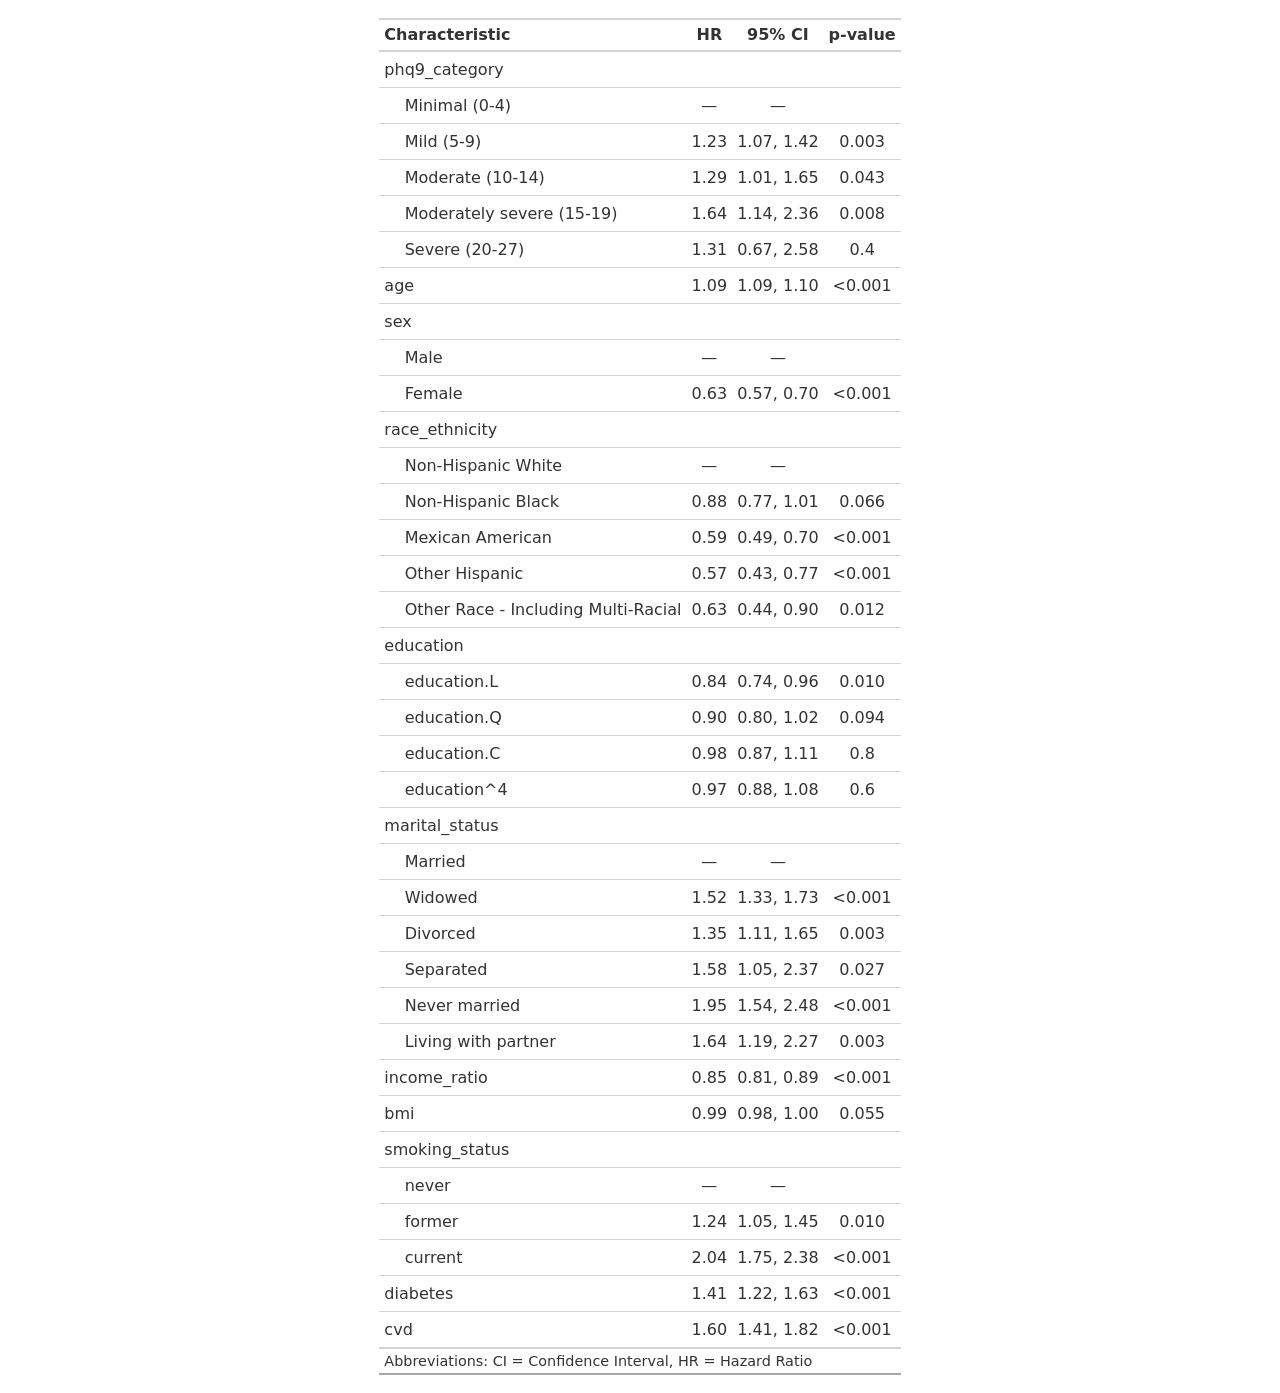
==== docs/cox_model_hr_table.html @ 5d379ddb "Save Cox model hazard ratio table" ====
<!DOCTYPE html>
<html lang="en">
<head>
<meta charset="utf-8"/>
<style>body{background-color:white;}</style>


</head>
<body>
<div id="lutjxpfnpl" style="padding-left:0px;padding-right:0px;padding-top:10px;padding-bottom:10px;overflow-x:auto;overflow-y:auto;width:auto;height:auto;">
  <style>#lutjxpfnpl table {
  font-family: system-ui, 'Segoe UI', Roboto, Helvetica, Arial, sans-serif, 'Apple Color Emoji', 'Segoe UI Emoji', 'Segoe UI Symbol', 'Noto Color Emoji';
  -webkit-font-smoothing: antialiased;
  -moz-osx-font-smoothing: grayscale;
}

#lutjxpfnpl thead, #lutjxpfnpl tbody, #lutjxpfnpl tfoot, #lutjxpfnpl tr, #lutjxpfnpl td, #lutjxpfnpl th {
  border-style: none;
}

#lutjxpfnpl p {
  margin: 0;
  padding: 0;
}

#lutjxpfnpl .gt_table {
  display: table;
  border-collapse: collapse;
  line-height: normal;
  margin-left: auto;
  margin-right: auto;
  color: #333333;
  font-size: 16px;
  font-weight: normal;
  font-style: normal;
  background-color: #FFFFFF;
  width: auto;
  border-top-style: solid;
  border-top-width: 2px;
  border-top-color: #A8A8A8;
  border-right-style: none;
  border-right-width: 2px;
  border-right-color: #D3D3D3;
  border-bottom-style: solid;
  border-bottom-width: 2px;
  border-bottom-color: #A8A8A8;
  border-left-style: none;
  border-left-width: 2px;
  border-left-color: #D3D3D3;
}

#lutjxpfnpl .gt_caption {
  padding-top: 4px;
  padding-bottom: 4px;
}

#lutjxpfnpl .gt_title {
  color: #333333;
  font-size: 125%;
  font-weight: initial;
  padding-top: 4px;
  padding-bottom: 4px;
  padding-left: 5px;
  padding-right: 5px;
  border-bottom-color: #FFFFFF;
  border-bottom-width: 0;
}

#lutjxpfnpl .gt_subtitle {
  color: #333333;
  font-size: 85%;
  font-weight: initial;
  padding-top: 3px;
  padding-bottom: 5px;
  padding-left: 5px;
  padding-right: 5px;
  border-top-color: #FFFFFF;
  border-top-width: 0;
}

#lutjxpfnpl .gt_heading {
  background-color: #FFFFFF;
  text-align: center;
  border-bottom-color: #FFFFFF;
  border-left-style: none;
  border-left-width: 1px;
  border-left-color: #D3D3D3;
  border-right-style: none;
  border-right-width: 1px;
  border-right-color: #D3D3D3;
}

#lutjxpfnpl .gt_bottom_border {
  border-bottom-style: solid;
  border-bottom-width: 2px;
  border-bottom-color: #D3D3D3;
}

#lutjxpfnpl .gt_col_headings {
  border-top-style: solid;
  border-top-width: 2px;
  border-top-color: #D3D3D3;
  border-bottom-style: solid;
  border-bottom-width: 2px;
  border-bottom-color: #D3D3D3;
  border-left-style: none;
  border-left-width: 1px;
  border-left-color: #D3D3D3;
  border-right-style: none;
  border-right-width: 1px;
  border-right-color: #D3D3D3;
}

#lutjxpfnpl .gt_col_heading {
  color: #333333;
  background-color: #FFFFFF;
  font-size: 100%;
  font-weight: normal;
  text-transform: inherit;
  border-left-style: none;
  border-left-width: 1px;
  border-left-color: #D3D3D3;
  border-right-style: none;
  border-right-width: 1px;
  border-right-color: #D3D3D3;
  vertical-align: bottom;
  padding-top: 5px;
  padding-bottom: 6px;
  padding-left: 5px;
  padding-right: 5px;
  overflow-x: hidden;
}

#lutjxpfnpl .gt_column_spanner_outer {
  color: #333333;
  background-color: #FFFFFF;
  font-size: 100%;
  font-weight: normal;
  text-transform: inherit;
  padding-top: 0;
  padding-bottom: 0;
  padding-left: 4px;
  padding-right: 4px;
}

#lutjxpfnpl .gt_column_spanner_outer:first-child {
  padding-left: 0;
}

#lutjxpfnpl .gt_column_spanner_outer:last-child {
  padding-right: 0;
}

#lutjxpfnpl .gt_column_spanner {
  border-bottom-style: solid;
  border-bottom-width: 2px;
  border-bottom-color: #D3D3D3;
  vertical-align: bottom;
  padding-top: 5px;
  padding-bottom: 5px;
  overflow-x: hidden;
  display: inline-block;
  width: 100%;
}

#lutjxpfnpl .gt_spanner_row {
  border-bottom-style: hidden;
}

#lutjxpfnpl .gt_group_heading {
  padding-top: 8px;
  padding-bottom: 8px;
  padding-left: 5px;
  padding-right: 5px;
  color: #333333;
  background-color: #FFFFFF;
  font-size: 100%;
  font-weight: initial;
  text-transform: inherit;
  border-top-style: solid;
  border-top-width: 2px;
  border-top-color: #D3D3D3;
  border-bottom-style: solid;
  border-bottom-width: 2px;
  border-bottom-color: #D3D3D3;
  border-left-style: none;
  border-left-width: 1px;
  border-left-color: #D3D3D3;
  border-right-style: none;
  border-right-width: 1px;
  border-right-color: #D3D3D3;
  vertical-align: middle;
  text-align: left;
}

#lutjxpfnpl .gt_empty_group_heading {
  padding: 0.5px;
  color: #333333;
  background-color: #FFFFFF;
  font-size: 100%;
  font-weight: initial;
  border-top-style: solid;
  border-top-width: 2px;
  border-top-color: #D3D3D3;
  border-bottom-style: solid;
  border-bottom-width: 2px;
  border-bottom-color: #D3D3D3;
  vertical-align: middle;
}

#lutjxpfnpl .gt_from_md > :first-child {
  margin-top: 0;
}

#lutjxpfnpl .gt_from_md > :last-child {
  margin-bottom: 0;
}

#lutjxpfnpl .gt_row {
  padding-top: 8px;
  padding-bottom: 8px;
  padding-left: 5px;
  padding-right: 5px;
  margin: 10px;
  border-top-style: solid;
  border-top-width: 1px;
  border-top-color: #D3D3D3;
  border-left-style: none;
  border-left-width: 1px;
  border-left-color: #D3D3D3;
  border-right-style: none;
  border-right-width: 1px;
  border-right-color: #D3D3D3;
  vertical-align: middle;
  overflow-x: hidden;
}

#lutjxpfnpl .gt_stub {
  color: #333333;
  background-color: #FFFFFF;
  font-size: 100%;
  font-weight: initial;
  text-transform: inherit;
  border-right-style: solid;
  border-right-width: 2px;
  border-right-color: #D3D3D3;
  padding-left: 5px;
  padding-right: 5px;
}

#lutjxpfnpl .gt_stub_row_group {
  color: #333333;
  background-color: #FFFFFF;
  font-size: 100%;
  font-weight: initial;
  text-transform: inherit;
  border-right-style: solid;
  border-right-width: 2px;
  border-right-color: #D3D3D3;
  padding-left: 5px;
  padding-right: 5px;
  vertical-align: top;
}

#lutjxpfnpl .gt_row_group_first td {
  border-top-width: 2px;
}

#lutjxpfnpl .gt_row_group_first th {
  border-top-width: 2px;
}

#lutjxpfnpl .gt_summary_row {
  color: #333333;
  background-color: #FFFFFF;
  text-transform: inherit;
  padding-top: 8px;
  padding-bottom: 8px;
  padding-left: 5px;
  padding-right: 5px;
}

#lutjxpfnpl .gt_first_summary_row {
  border-top-style: solid;
  border-top-color: #D3D3D3;
}

#lutjxpfnpl .gt_first_summary_row.thick {
  border-top-width: 2px;
}

#lutjxpfnpl .gt_last_summary_row {
  padding-top: 8px;
  padding-bottom: 8px;
  padding-left: 5px;
  padding-right: 5px;
  border-bottom-style: solid;
  border-bottom-width: 2px;
  border-bottom-color: #D3D3D3;
}

#lutjxpfnpl .gt_grand_summary_row {
  color: #333333;
  background-color: #FFFFFF;
  text-transform: inherit;
  padding-top: 8px;
  padding-bottom: 8px;
  padding-left: 5px;
  padding-right: 5px;
}

#lutjxpfnpl .gt_first_grand_summary_row {
  padding-top: 8px;
  padding-bottom: 8px;
  padding-left: 5px;
  padding-right: 5px;
  border-top-style: double;
  border-top-width: 6px;
  border-top-color: #D3D3D3;
}

#lutjxpfnpl .gt_last_grand_summary_row_top {
  padding-top: 8px;
  padding-bottom: 8px;
  padding-left: 5px;
  padding-right: 5px;
  border-bottom-style: double;
  border-bottom-width: 6px;
  border-bottom-color: #D3D3D3;
}

#lutjxpfnpl .gt_striped {
  background-color: rgba(128, 128, 128, 0.05);
}

#lutjxpfnpl .gt_table_body {
  border-top-style: solid;
  border-top-width: 2px;
  border-top-color: #D3D3D3;
  border-bottom-style: solid;
  border-bottom-width: 2px;
  border-bottom-color: #D3D3D3;
}

#lutjxpfnpl .gt_footnotes {
  color: #333333;
  background-color: #FFFFFF;
  border-bottom-style: none;
  border-bottom-width: 2px;
  border-bottom-color: #D3D3D3;
  border-left-style: none;
  border-left-width: 2px;
  border-left-color: #D3D3D3;
  border-right-style: none;
  border-right-width: 2px;
  border-right-color: #D3D3D3;
}

#lutjxpfnpl .gt_footnote {
  margin: 0px;
  font-size: 90%;
  padding-top: 4px;
  padding-bottom: 4px;
  padding-left: 5px;
  padding-right: 5px;
}

#lutjxpfnpl .gt_sourcenotes {
  color: #333333;
  background-color: #FFFFFF;
  border-bottom-style: none;
  border-bottom-width: 2px;
  border-bottom-color: #D3D3D3;
  border-left-style: none;
  border-left-width: 2px;
  border-left-color: #D3D3D3;
  border-right-style: none;
  border-right-width: 2px;
  border-right-color: #D3D3D3;
}

#lutjxpfnpl .gt_sourcenote {
  font-size: 90%;
  padding-top: 4px;
  padding-bottom: 4px;
  padding-left: 5px;
  padding-right: 5px;
}

#lutjxpfnpl .gt_left {
  text-align: left;
}

#lutjxpfnpl .gt_center {
  text-align: center;
}

#lutjxpfnpl .gt_right {
  text-align: right;
  font-variant-numeric: tabular-nums;
}

#lutjxpfnpl .gt_font_normal {
  font-weight: normal;
}

#lutjxpfnpl .gt_font_bold {
  font-weight: bold;
}

#lutjxpfnpl .gt_font_italic {
  font-style: italic;
}

#lutjxpfnpl .gt_super {
  font-size: 65%;
}

#lutjxpfnpl .gt_footnote_marks {
  font-size: 75%;
  vertical-align: 0.4em;
  position: initial;
}

#lutjxpfnpl .gt_asterisk {
  font-size: 100%;
  vertical-align: 0;
}

#lutjxpfnpl .gt_indent_1 {
  text-indent: 5px;
}

#lutjxpfnpl .gt_indent_2 {
  text-indent: 10px;
}

#lutjxpfnpl .gt_indent_3 {
  text-indent: 15px;
}

#lutjxpfnpl .gt_indent_4 {
  text-indent: 20px;
}

#lutjxpfnpl .gt_indent_5 {
  text-indent: 25px;
}

#lutjxpfnpl .katex-display {
  display: inline-flex !important;
  margin-bottom: 0.75em !important;
}

#lutjxpfnpl div.Reactable > div.rt-table > div.rt-thead > div.rt-tr.rt-tr-group-header > div.rt-th-group:after {
  height: 0px !important;
}
</style>
  <table class="gt_table" data-quarto-disable-processing="false" data-quarto-bootstrap="false">
  <thead>
    <tr class="gt_col_headings">
      <th class="gt_col_heading gt_columns_bottom_border gt_left" rowspan="1" colspan="1" scope="col" id="label"><span class='gt_from_md'><strong>Characteristic</strong></span></th>
      <th class="gt_col_heading gt_columns_bottom_border gt_center" rowspan="1" colspan="1" scope="col" id="estimate"><span class='gt_from_md'><strong>HR</strong></span></th>
      <th class="gt_col_heading gt_columns_bottom_border gt_center" rowspan="1" colspan="1" scope="col" id="conf.low"><span class='gt_from_md'><strong>95% CI</strong></span></th>
      <th class="gt_col_heading gt_columns_bottom_border gt_center" rowspan="1" colspan="1" scope="col" id="p.value"><span class='gt_from_md'><strong>p-value</strong></span></th>
    </tr>
  </thead>
  <tbody class="gt_table_body">
    <tr><td headers="label" class="gt_row gt_left">phq9_category</td>
<td headers="estimate" class="gt_row gt_center"><br /></td>
<td headers="conf.low" class="gt_row gt_center"><br /></td>
<td headers="p.value" class="gt_row gt_center"><br /></td></tr>
    <tr><td headers="label" class="gt_row gt_left">    Minimal (0-4)</td>
<td headers="estimate" class="gt_row gt_center">—</td>
<td headers="conf.low" class="gt_row gt_center">—</td>
<td headers="p.value" class="gt_row gt_center"><br /></td></tr>
    <tr><td headers="label" class="gt_row gt_left">    Mild (5-9)</td>
<td headers="estimate" class="gt_row gt_center">1.23</td>
<td headers="conf.low" class="gt_row gt_center">1.07, 1.42</td>
<td headers="p.value" class="gt_row gt_center">0.003</td></tr>
    <tr><td headers="label" class="gt_row gt_left">    Moderate (10-14)</td>
<td headers="estimate" class="gt_row gt_center">1.29</td>
<td headers="conf.low" class="gt_row gt_center">1.01, 1.65</td>
<td headers="p.value" class="gt_row gt_center">0.043</td></tr>
    <tr><td headers="label" class="gt_row gt_left">    Moderately severe (15-19)</td>
<td headers="estimate" class="gt_row gt_center">1.64</td>
<td headers="conf.low" class="gt_row gt_center">1.14, 2.36</td>
<td headers="p.value" class="gt_row gt_center">0.008</td></tr>
    <tr><td headers="label" class="gt_row gt_left">    Severe (20-27)</td>
<td headers="estimate" class="gt_row gt_center">1.31</td>
<td headers="conf.low" class="gt_row gt_center">0.67, 2.58</td>
<td headers="p.value" class="gt_row gt_center">0.4</td></tr>
    <tr><td headers="label" class="gt_row gt_left">age</td>
<td headers="estimate" class="gt_row gt_center">1.09</td>
<td headers="conf.low" class="gt_row gt_center">1.09, 1.10</td>
<td headers="p.value" class="gt_row gt_center"><0.001</td></tr>
    <tr><td headers="label" class="gt_row gt_left">sex</td>
<td headers="estimate" class="gt_row gt_center"><br /></td>
<td headers="conf.low" class="gt_row gt_center"><br /></td>
<td headers="p.value" class="gt_row gt_center"><br /></td></tr>
    <tr><td headers="label" class="gt_row gt_left">    Male</td>
<td headers="estimate" class="gt_row gt_center">—</td>
<td headers="conf.low" class="gt_row gt_center">—</td>
<td headers="p.value" class="gt_row gt_center"><br /></td></tr>
    <tr><td headers="label" class="gt_row gt_left">    Female</td>
<td headers="estimate" class="gt_row gt_center">0.63</td>
<td headers="conf.low" class="gt_row gt_center">0.57, 0.70</td>
<td headers="p.value" class="gt_row gt_center"><0.001</td></tr>
    <tr><td headers="label" class="gt_row gt_left">race_ethnicity</td>
<td headers="estimate" class="gt_row gt_center"><br /></td>
<td headers="conf.low" class="gt_row gt_center"><br /></td>
<td headers="p.value" class="gt_row gt_center"><br /></td></tr>
    <tr><td headers="label" class="gt_row gt_left">    Non-Hispanic White</td>
<td headers="estimate" class="gt_row gt_center">—</td>
<td headers="conf.low" class="gt_row gt_center">—</td>
<td headers="p.value" class="gt_row gt_center"><br /></td></tr>
    <tr><td headers="label" class="gt_row gt_left">    Non-Hispanic Black</td>
<td headers="estimate" class="gt_row gt_center">0.88</td>
<td headers="conf.low" class="gt_row gt_center">0.77, 1.01</td>
<td headers="p.value" class="gt_row gt_center">0.066</td></tr>
    <tr><td headers="label" class="gt_row gt_left">    Mexican American</td>
<td headers="estimate" class="gt_row gt_center">0.59</td>
<td headers="conf.low" class="gt_row gt_center">0.49, 0.70</td>
<td headers="p.value" class="gt_row gt_center"><0.001</td></tr>
    <tr><td headers="label" class="gt_row gt_left">    Other Hispanic</td>
<td headers="estimate" class="gt_row gt_center">0.57</td>
<td headers="conf.low" class="gt_row gt_center">0.43, 0.77</td>
<td headers="p.value" class="gt_row gt_center"><0.001</td></tr>
    <tr><td headers="label" class="gt_row gt_left">    Other Race - Including Multi-Racial</td>
<td headers="estimate" class="gt_row gt_center">0.63</td>
<td headers="conf.low" class="gt_row gt_center">0.44, 0.90</td>
<td headers="p.value" class="gt_row gt_center">0.012</td></tr>
    <tr><td headers="label" class="gt_row gt_left">education</td>
<td headers="estimate" class="gt_row gt_center"><br /></td>
<td headers="conf.low" class="gt_row gt_center"><br /></td>
<td headers="p.value" class="gt_row gt_center"><br /></td></tr>
    <tr><td headers="label" class="gt_row gt_left">    education.L</td>
<td headers="estimate" class="gt_row gt_center">0.84</td>
<td headers="conf.low" class="gt_row gt_center">0.74, 0.96</td>
<td headers="p.value" class="gt_row gt_center">0.010</td></tr>
    <tr><td headers="label" class="gt_row gt_left">    education.Q</td>
<td headers="estimate" class="gt_row gt_center">0.90</td>
<td headers="conf.low" class="gt_row gt_center">0.80, 1.02</td>
<td headers="p.value" class="gt_row gt_center">0.094</td></tr>
    <tr><td headers="label" class="gt_row gt_left">    education.C</td>
<td headers="estimate" class="gt_row gt_center">0.98</td>
<td headers="conf.low" class="gt_row gt_center">0.87, 1.11</td>
<td headers="p.value" class="gt_row gt_center">0.8</td></tr>
    <tr><td headers="label" class="gt_row gt_left">    education^4</td>
<td headers="estimate" class="gt_row gt_center">0.97</td>
<td headers="conf.low" class="gt_row gt_center">0.88, 1.08</td>
<td headers="p.value" class="gt_row gt_center">0.6</td></tr>
    <tr><td headers="label" class="gt_row gt_left">marital_status</td>
<td headers="estimate" class="gt_row gt_center"><br /></td>
<td headers="conf.low" class="gt_row gt_center"><br /></td>
<td headers="p.value" class="gt_row gt_center"><br /></td></tr>
    <tr><td headers="label" class="gt_row gt_left">    Married</td>
<td headers="estimate" class="gt_row gt_center">—</td>
<td headers="conf.low" class="gt_row gt_center">—</td>
<td headers="p.value" class="gt_row gt_center"><br /></td></tr>
    <tr><td headers="label" class="gt_row gt_left">    Widowed</td>
<td headers="estimate" class="gt_row gt_center">1.52</td>
<td headers="conf.low" class="gt_row gt_center">1.33, 1.73</td>
<td headers="p.value" class="gt_row gt_center"><0.001</td></tr>
    <tr><td headers="label" class="gt_row gt_left">    Divorced</td>
<td headers="estimate" class="gt_row gt_center">1.35</td>
<td headers="conf.low" class="gt_row gt_center">1.11, 1.65</td>
<td headers="p.value" class="gt_row gt_center">0.003</td></tr>
    <tr><td headers="label" class="gt_row gt_left">    Separated</td>
<td headers="estimate" class="gt_row gt_center">1.58</td>
<td headers="conf.low" class="gt_row gt_center">1.05, 2.37</td>
<td headers="p.value" class="gt_row gt_center">0.027</td></tr>
    <tr><td headers="label" class="gt_row gt_left">    Never married</td>
<td headers="estimate" class="gt_row gt_center">1.95</td>
<td headers="conf.low" class="gt_row gt_center">1.54, 2.48</td>
<td headers="p.value" class="gt_row gt_center"><0.001</td></tr>
    <tr><td headers="label" class="gt_row gt_left">    Living with partner</td>
<td headers="estimate" class="gt_row gt_center">1.64</td>
<td headers="conf.low" class="gt_row gt_center">1.19, 2.27</td>
<td headers="p.value" class="gt_row gt_center">0.003</td></tr>
    <tr><td headers="label" class="gt_row gt_left">income_ratio</td>
<td headers="estimate" class="gt_row gt_center">0.85</td>
<td headers="conf.low" class="gt_row gt_center">0.81, 0.89</td>
<td headers="p.value" class="gt_row gt_center"><0.001</td></tr>
    <tr><td headers="label" class="gt_row gt_left">bmi</td>
<td headers="estimate" class="gt_row gt_center">0.99</td>
<td headers="conf.low" class="gt_row gt_center">0.98, 1.00</td>
<td headers="p.value" class="gt_row gt_center">0.055</td></tr>
    <tr><td headers="label" class="gt_row gt_left">smoking_status</td>
<td headers="estimate" class="gt_row gt_center"><br /></td>
<td headers="conf.low" class="gt_row gt_center"><br /></td>
<td headers="p.value" class="gt_row gt_center"><br /></td></tr>
    <tr><td headers="label" class="gt_row gt_left">    never</td>
<td headers="estimate" class="gt_row gt_center">—</td>
<td headers="conf.low" class="gt_row gt_center">—</td>
<td headers="p.value" class="gt_row gt_center"><br /></td></tr>
    <tr><td headers="label" class="gt_row gt_left">    former</td>
<td headers="estimate" class="gt_row gt_center">1.24</td>
<td headers="conf.low" class="gt_row gt_center">1.05, 1.45</td>
<td headers="p.value" class="gt_row gt_center">0.010</td></tr>
    <tr><td headers="label" class="gt_row gt_left">    current</td>
<td headers="estimate" class="gt_row gt_center">2.04</td>
<td headers="conf.low" class="gt_row gt_center">1.75, 2.38</td>
<td headers="p.value" class="gt_row gt_center"><0.001</td></tr>
    <tr><td headers="label" class="gt_row gt_left">diabetes</td>
<td headers="estimate" class="gt_row gt_center">1.41</td>
<td headers="conf.low" class="gt_row gt_center">1.22, 1.63</td>
<td headers="p.value" class="gt_row gt_center"><0.001</td></tr>
    <tr><td headers="label" class="gt_row gt_left">cvd</td>
<td headers="estimate" class="gt_row gt_center">1.60</td>
<td headers="conf.low" class="gt_row gt_center">1.41, 1.82</td>
<td headers="p.value" class="gt_row gt_center"><0.001</td></tr>
  </tbody>
  <tfoot>
    <tr class="gt_sourcenotes">
      <td class="gt_sourcenote" colspan="4"><span class='gt_from_md'>Abbreviations: CI = Confidence Interval, HR = Hazard Ratio</span></td>
    </tr>
  </tfoot>
</table>
</div>
</body>
</html>
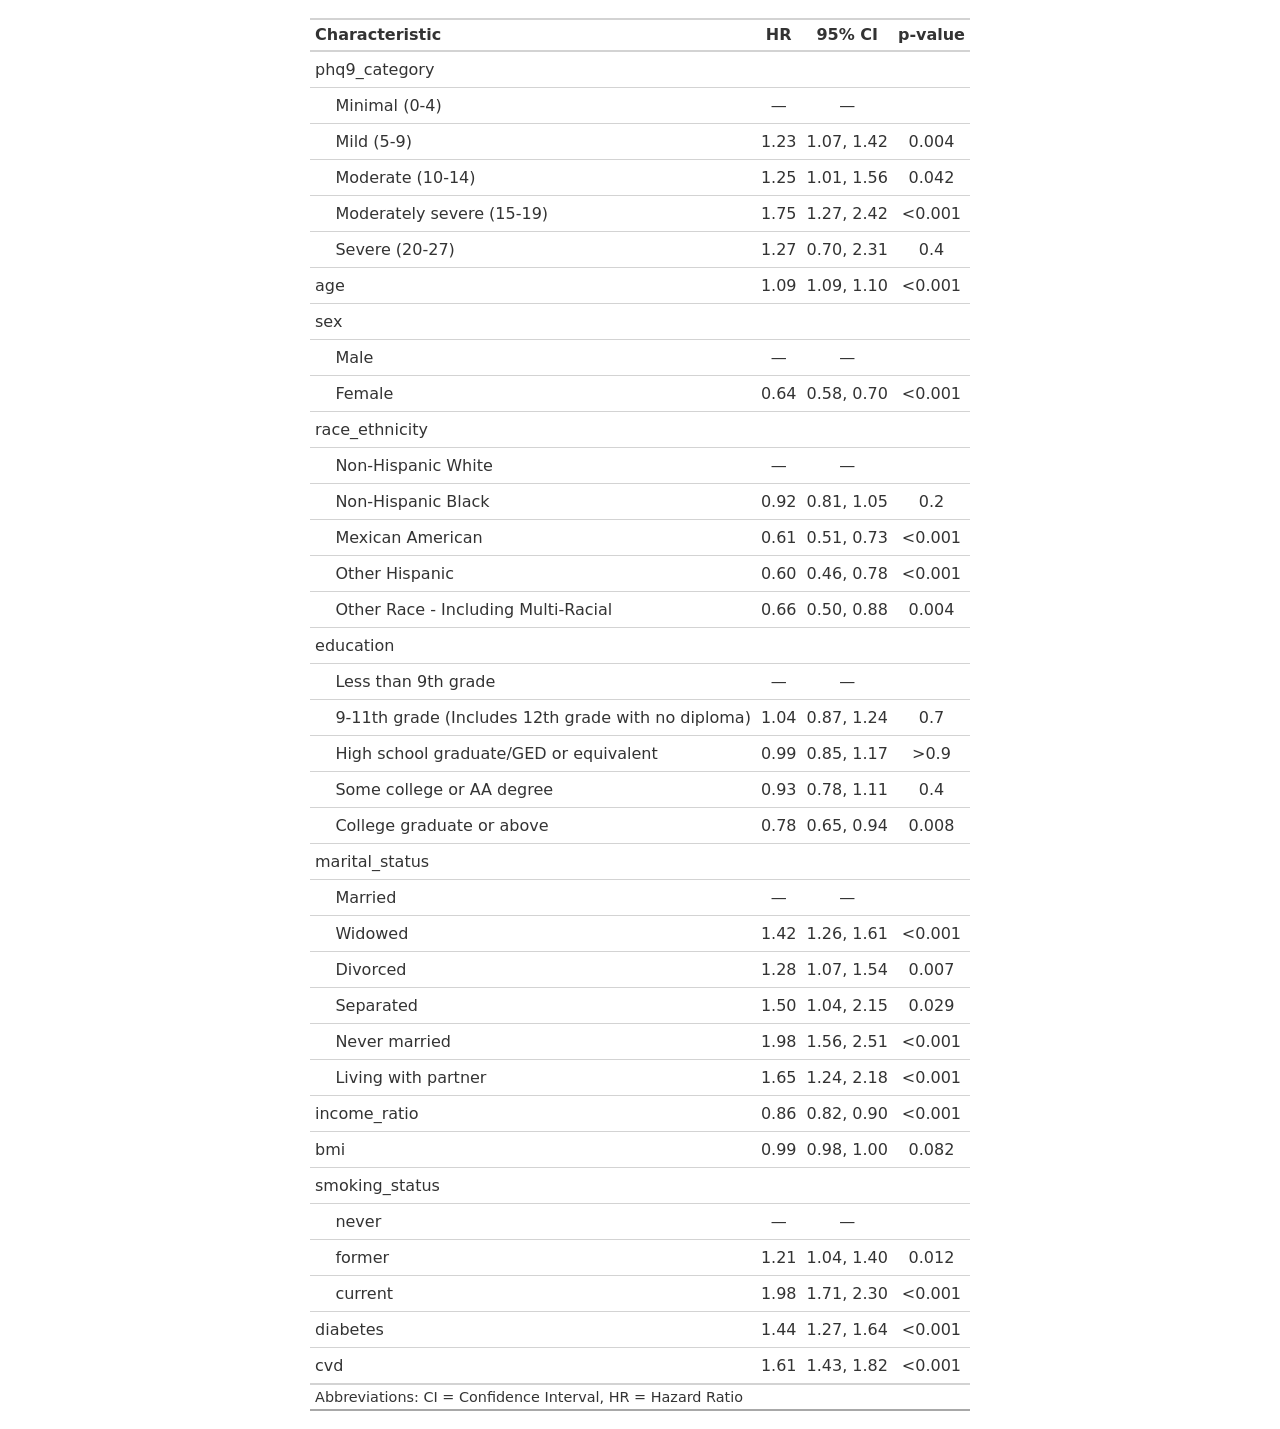
==== commit 14587b28: "Fixed a bug with the cycle-G, added a 20+ y.o. gate, unordered education, remade the Table 1 model t" ====
--- a/docs/cox_model_hr_table.html
+++ b/docs/cox_model_hr_table.html
@@ -7,23 +7,23 @@
 
 </head>
 <body>
-<div id="lutjxpfnpl" style="padding-left:0px;padding-right:0px;padding-top:10px;padding-bottom:10px;overflow-x:auto;overflow-y:auto;width:auto;height:auto;">
-  <style>#lutjxpfnpl table {
+<div id="naqeeswzjy" style="padding-left:0px;padding-right:0px;padding-top:10px;padding-bottom:10px;overflow-x:auto;overflow-y:auto;width:auto;height:auto;">
+  <style>#naqeeswzjy table {
   font-family: system-ui, 'Segoe UI', Roboto, Helvetica, Arial, sans-serif, 'Apple Color Emoji', 'Segoe UI Emoji', 'Segoe UI Symbol', 'Noto Color Emoji';
   -webkit-font-smoothing: antialiased;
   -moz-osx-font-smoothing: grayscale;
 }
 
-#lutjxpfnpl thead, #lutjxpfnpl tbody, #lutjxpfnpl tfoot, #lutjxpfnpl tr, #lutjxpfnpl td, #lutjxpfnpl th {
+#naqeeswzjy thead, #naqeeswzjy tbody, #naqeeswzjy tfoot, #naqeeswzjy tr, #naqeeswzjy td, #naqeeswzjy th {
   border-style: none;
 }
 
-#lutjxpfnpl p {
+#naqeeswzjy p {
   margin: 0;
   padding: 0;
 }
 
-#lutjxpfnpl .gt_table {
+#naqeeswzjy .gt_table {
   display: table;
   border-collapse: collapse;
   line-height: normal;
@@ -49,12 +49,12 @@
   border-left-color: #D3D3D3;
 }
 
-#lutjxpfnpl .gt_caption {
+#naqeeswzjy .gt_caption {
   padding-top: 4px;
   padding-bottom: 4px;
 }
 
-#lutjxpfnpl .gt_title {
+#naqeeswzjy .gt_title {
   color: #333333;
   font-size: 125%;
   font-weight: initial;
@@ -66,7 +66,7 @@
   border-bottom-width: 0;
 }
 
-#lutjxpfnpl .gt_subtitle {
+#naqeeswzjy .gt_subtitle {
   color: #333333;
   font-size: 85%;
   font-weight: initial;
@@ -78,7 +78,7 @@
   border-top-width: 0;
 }
 
-#lutjxpfnpl .gt_heading {
+#naqeeswzjy .gt_heading {
   background-color: #FFFFFF;
   text-align: center;
   border-bottom-color: #FFFFFF;
@@ -90,13 +90,13 @@
   border-right-color: #D3D3D3;
 }
 
-#lutjxpfnpl .gt_bottom_border {
-  border-bottom-style: solid;
-  border-bottom-width: 2px;
-  border-bottom-color: #D3D3D3;
-}
-
-#lutjxpfnpl .gt_col_headings {
+#naqeeswzjy .gt_bottom_border {
+  border-bottom-style: solid;
+  border-bottom-width: 2px;
+  border-bottom-color: #D3D3D3;
+}
+
+#naqeeswzjy .gt_col_headings {
   border-top-style: solid;
   border-top-width: 2px;
   border-top-color: #D3D3D3;
@@ -111,7 +111,7 @@
   border-right-color: #D3D3D3;
 }
 
-#lutjxpfnpl .gt_col_heading {
+#naqeeswzjy .gt_col_heading {
   color: #333333;
   background-color: #FFFFFF;
   font-size: 100%;
@@ -131,7 +131,7 @@
   overflow-x: hidden;
 }
 
-#lutjxpfnpl .gt_column_spanner_outer {
+#naqeeswzjy .gt_column_spanner_outer {
   color: #333333;
   background-color: #FFFFFF;
   font-size: 100%;
@@ -143,15 +143,15 @@
   padding-right: 4px;
 }
 
-#lutjxpfnpl .gt_column_spanner_outer:first-child {
+#naqeeswzjy .gt_column_spanner_outer:first-child {
   padding-left: 0;
 }
 
-#lutjxpfnpl .gt_column_spanner_outer:last-child {
+#naqeeswzjy .gt_column_spanner_outer:last-child {
   padding-right: 0;
 }
 
-#lutjxpfnpl .gt_column_spanner {
+#naqeeswzjy .gt_column_spanner {
   border-bottom-style: solid;
   border-bottom-width: 2px;
   border-bottom-color: #D3D3D3;
@@ -163,11 +163,11 @@
   width: 100%;
 }
 
-#lutjxpfnpl .gt_spanner_row {
+#naqeeswzjy .gt_spanner_row {
   border-bottom-style: hidden;
 }
 
-#lutjxpfnpl .gt_group_heading {
+#naqeeswzjy .gt_group_heading {
   padding-top: 8px;
   padding-bottom: 8px;
   padding-left: 5px;
@@ -193,7 +193,7 @@
   text-align: left;
 }
 
-#lutjxpfnpl .gt_empty_group_heading {
+#naqeeswzjy .gt_empty_group_heading {
   padding: 0.5px;
   color: #333333;
   background-color: #FFFFFF;
@@ -208,15 +208,15 @@
   vertical-align: middle;
 }
 
-#lutjxpfnpl .gt_from_md > :first-child {
+#naqeeswzjy .gt_from_md > :first-child {
   margin-top: 0;
 }
 
-#lutjxpfnpl .gt_from_md > :last-child {
+#naqeeswzjy .gt_from_md > :last-child {
   margin-bottom: 0;
 }
 
-#lutjxpfnpl .gt_row {
+#naqeeswzjy .gt_row {
   padding-top: 8px;
   padding-bottom: 8px;
   padding-left: 5px;
@@ -235,7 +235,7 @@
   overflow-x: hidden;
 }
 
-#lutjxpfnpl .gt_stub {
+#naqeeswzjy .gt_stub {
   color: #333333;
   background-color: #FFFFFF;
   font-size: 100%;
@@ -248,7 +248,7 @@
   padding-right: 5px;
 }
 
-#lutjxpfnpl .gt_stub_row_group {
+#naqeeswzjy .gt_stub_row_group {
   color: #333333;
   background-color: #FFFFFF;
   font-size: 100%;
@@ -262,15 +262,15 @@
   vertical-align: top;
 }
 
-#lutjxpfnpl .gt_row_group_first td {
-  border-top-width: 2px;
-}
-
-#lutjxpfnpl .gt_row_group_first th {
-  border-top-width: 2px;
-}
-
-#lutjxpfnpl .gt_summary_row {
+#naqeeswzjy .gt_row_group_first td {
+  border-top-width: 2px;
+}
+
+#naqeeswzjy .gt_row_group_first th {
+  border-top-width: 2px;
+}
+
+#naqeeswzjy .gt_summary_row {
   color: #333333;
   background-color: #FFFFFF;
   text-transform: inherit;
@@ -280,16 +280,16 @@
   padding-right: 5px;
 }
 
-#lutjxpfnpl .gt_first_summary_row {
+#naqeeswzjy .gt_first_summary_row {
   border-top-style: solid;
   border-top-color: #D3D3D3;
 }
 
-#lutjxpfnpl .gt_first_summary_row.thick {
-  border-top-width: 2px;
-}
-
-#lutjxpfnpl .gt_last_summary_row {
+#naqeeswzjy .gt_first_summary_row.thick {
+  border-top-width: 2px;
+}
+
+#naqeeswzjy .gt_last_summary_row {
   padding-top: 8px;
   padding-bottom: 8px;
   padding-left: 5px;
@@ -299,7 +299,7 @@
   border-bottom-color: #D3D3D3;
 }
 
-#lutjxpfnpl .gt_grand_summary_row {
+#naqeeswzjy .gt_grand_summary_row {
   color: #333333;
   background-color: #FFFFFF;
   text-transform: inherit;
@@ -309,7 +309,7 @@
   padding-right: 5px;
 }
 
-#lutjxpfnpl .gt_first_grand_summary_row {
+#naqeeswzjy .gt_first_grand_summary_row {
   padding-top: 8px;
   padding-bottom: 8px;
   padding-left: 5px;
@@ -319,7 +319,7 @@
   border-top-color: #D3D3D3;
 }
 
-#lutjxpfnpl .gt_last_grand_summary_row_top {
+#naqeeswzjy .gt_last_grand_summary_row_top {
   padding-top: 8px;
   padding-bottom: 8px;
   padding-left: 5px;
@@ -329,11 +329,11 @@
   border-bottom-color: #D3D3D3;
 }
 
-#lutjxpfnpl .gt_striped {
+#naqeeswzjy .gt_striped {
   background-color: rgba(128, 128, 128, 0.05);
 }
 
-#lutjxpfnpl .gt_table_body {
+#naqeeswzjy .gt_table_body {
   border-top-style: solid;
   border-top-width: 2px;
   border-top-color: #D3D3D3;
@@ -342,7 +342,7 @@
   border-bottom-color: #D3D3D3;
 }
 
-#lutjxpfnpl .gt_footnotes {
+#naqeeswzjy .gt_footnotes {
   color: #333333;
   background-color: #FFFFFF;
   border-bottom-style: none;
@@ -356,7 +356,7 @@
   border-right-color: #D3D3D3;
 }
 
-#lutjxpfnpl .gt_footnote {
+#naqeeswzjy .gt_footnote {
   margin: 0px;
   font-size: 90%;
   padding-top: 4px;
@@ -365,7 +365,7 @@
   padding-right: 5px;
 }
 
-#lutjxpfnpl .gt_sourcenotes {
+#naqeeswzjy .gt_sourcenotes {
   color: #333333;
   background-color: #FFFFFF;
   border-bottom-style: none;
@@ -379,7 +379,7 @@
   border-right-color: #D3D3D3;
 }
 
-#lutjxpfnpl .gt_sourcenote {
+#naqeeswzjy .gt_sourcenote {
   font-size: 90%;
   padding-top: 4px;
   padding-bottom: 4px;
@@ -387,72 +387,72 @@
   padding-right: 5px;
 }
 
-#lutjxpfnpl .gt_left {
+#naqeeswzjy .gt_left {
   text-align: left;
 }
 
-#lutjxpfnpl .gt_center {
+#naqeeswzjy .gt_center {
   text-align: center;
 }
 
-#lutjxpfnpl .gt_right {
+#naqeeswzjy .gt_right {
   text-align: right;
   font-variant-numeric: tabular-nums;
 }
 
-#lutjxpfnpl .gt_font_normal {
+#naqeeswzjy .gt_font_normal {
   font-weight: normal;
 }
 
-#lutjxpfnpl .gt_font_bold {
+#naqeeswzjy .gt_font_bold {
   font-weight: bold;
 }
 
-#lutjxpfnpl .gt_font_italic {
+#naqeeswzjy .gt_font_italic {
   font-style: italic;
 }
 
-#lutjxpfnpl .gt_super {
+#naqeeswzjy .gt_super {
   font-size: 65%;
 }
 
-#lutjxpfnpl .gt_footnote_marks {
+#naqeeswzjy .gt_footnote_marks {
   font-size: 75%;
   vertical-align: 0.4em;
   position: initial;
 }
 
-#lutjxpfnpl .gt_asterisk {
+#naqeeswzjy .gt_asterisk {
   font-size: 100%;
   vertical-align: 0;
 }
 
-#lutjxpfnpl .gt_indent_1 {
+#naqeeswzjy .gt_indent_1 {
   text-indent: 5px;
 }
 
-#lutjxpfnpl .gt_indent_2 {
+#naqeeswzjy .gt_indent_2 {
   text-indent: 10px;
 }
 
-#lutjxpfnpl .gt_indent_3 {
+#naqeeswzjy .gt_indent_3 {
   text-indent: 15px;
 }
 
-#lutjxpfnpl .gt_indent_4 {
+#naqeeswzjy .gt_indent_4 {
   text-indent: 20px;
 }
 
-#lutjxpfnpl .gt_indent_5 {
+#naqeeswzjy .gt_indent_5 {
   text-indent: 25px;
 }
 
-#lutjxpfnpl .katex-display {
+#naqeeswzjy .katex-display {
   display: inline-flex !important;
   margin-bottom: 0.75em !important;
 }
 
-#lutjxpfnpl div.Reactable > div.rt-table > div.rt-thead > div.rt-tr.rt-tr-group-header > div.rt-th-group:after {
+#naqeeswzjy div.Reactable > div.rt-table > div.rt-thead > div.rt-tr.rt-tr-group-header > div.rt-th-group:after {
   height: 0px !important;
 }
 </style>
@@ -477,18 +477,18 @@
     <tr><td headers="label" class="gt_row gt_left">    Mild (5-9)</td>
 <td headers="estimate" class="gt_row gt_center">1.23</td>
 <td headers="conf.low" class="gt_row gt_center">1.07, 1.42</td>
-<td headers="p.value" class="gt_row gt_center">0.003</td></tr>
+<td headers="p.value" class="gt_row gt_center">0.004</td></tr>
     <tr><td headers="label" class="gt_row gt_left">    Moderate (10-14)</td>
-<td headers="estimate" class="gt_row gt_center">1.29</td>
-<td headers="conf.low" class="gt_row gt_center">1.01, 1.65</td>
-<td headers="p.value" class="gt_row gt_center">0.043</td></tr>
+<td headers="estimate" class="gt_row gt_center">1.25</td>
+<td headers="conf.low" class="gt_row gt_center">1.01, 1.56</td>
+<td headers="p.value" class="gt_row gt_center">0.042</td></tr>
     <tr><td headers="label" class="gt_row gt_left">    Moderately severe (15-19)</td>
-<td headers="estimate" class="gt_row gt_center">1.64</td>
-<td headers="conf.low" class="gt_row gt_center">1.14, 2.36</td>
-<td headers="p.value" class="gt_row gt_center">0.008</td></tr>
+<td headers="estimate" class="gt_row gt_center">1.75</td>
+<td headers="conf.low" class="gt_row gt_center">1.27, 2.42</td>
+<td headers="p.value" class="gt_row gt_center"><0.001</td></tr>
     <tr><td headers="label" class="gt_row gt_left">    Severe (20-27)</td>
-<td headers="estimate" class="gt_row gt_center">1.31</td>
-<td headers="conf.low" class="gt_row gt_center">0.67, 2.58</td>
+<td headers="estimate" class="gt_row gt_center">1.27</td>
+<td headers="conf.low" class="gt_row gt_center">0.70, 2.31</td>
 <td headers="p.value" class="gt_row gt_center">0.4</td></tr>
     <tr><td headers="label" class="gt_row gt_left">age</td>
 <td headers="estimate" class="gt_row gt_center">1.09</td>
@@ -503,8 +503,8 @@
 <td headers="conf.low" class="gt_row gt_center">—</td>
 <td headers="p.value" class="gt_row gt_center"><br /></td></tr>
     <tr><td headers="label" class="gt_row gt_left">    Female</td>
-<td headers="estimate" class="gt_row gt_center">0.63</td>
-<td headers="conf.low" class="gt_row gt_center">0.57, 0.70</td>
+<td headers="estimate" class="gt_row gt_center">0.64</td>
+<td headers="conf.low" class="gt_row gt_center">0.58, 0.70</td>
 <td headers="p.value" class="gt_row gt_center"><0.001</td></tr>
     <tr><td headers="label" class="gt_row gt_left">race_ethnicity</td>
 <td headers="estimate" class="gt_row gt_center"><br /></td>
@@ -515,41 +515,45 @@
 <td headers="conf.low" class="gt_row gt_center">—</td>
 <td headers="p.value" class="gt_row gt_center"><br /></td></tr>
     <tr><td headers="label" class="gt_row gt_left">    Non-Hispanic Black</td>
-<td headers="estimate" class="gt_row gt_center">0.88</td>
-<td headers="conf.low" class="gt_row gt_center">0.77, 1.01</td>
-<td headers="p.value" class="gt_row gt_center">0.066</td></tr>
+<td headers="estimate" class="gt_row gt_center">0.92</td>
+<td headers="conf.low" class="gt_row gt_center">0.81, 1.05</td>
+<td headers="p.value" class="gt_row gt_center">0.2</td></tr>
     <tr><td headers="label" class="gt_row gt_left">    Mexican American</td>
-<td headers="estimate" class="gt_row gt_center">0.59</td>
-<td headers="conf.low" class="gt_row gt_center">0.49, 0.70</td>
+<td headers="estimate" class="gt_row gt_center">0.61</td>
+<td headers="conf.low" class="gt_row gt_center">0.51, 0.73</td>
 <td headers="p.value" class="gt_row gt_center"><0.001</td></tr>
     <tr><td headers="label" class="gt_row gt_left">    Other Hispanic</td>
-<td headers="estimate" class="gt_row gt_center">0.57</td>
-<td headers="conf.low" class="gt_row gt_center">0.43, 0.77</td>
+<td headers="estimate" class="gt_row gt_center">0.60</td>
+<td headers="conf.low" class="gt_row gt_center">0.46, 0.78</td>
 <td headers="p.value" class="gt_row gt_center"><0.001</td></tr>
     <tr><td headers="label" class="gt_row gt_left">    Other Race - Including Multi-Racial</td>
-<td headers="estimate" class="gt_row gt_center">0.63</td>
-<td headers="conf.low" class="gt_row gt_center">0.44, 0.90</td>
-<td headers="p.value" class="gt_row gt_center">0.012</td></tr>
+<td headers="estimate" class="gt_row gt_center">0.66</td>
+<td headers="conf.low" class="gt_row gt_center">0.50, 0.88</td>
+<td headers="p.value" class="gt_row gt_center">0.004</td></tr>
     <tr><td headers="label" class="gt_row gt_left">education</td>
 <td headers="estimate" class="gt_row gt_center"><br /></td>
 <td headers="conf.low" class="gt_row gt_center"><br /></td>
 <td headers="p.value" class="gt_row gt_center"><br /></td></tr>
-    <tr><td headers="label" class="gt_row gt_left">    education.L</td>
-<td headers="estimate" class="gt_row gt_center">0.84</td>
-<td headers="conf.low" class="gt_row gt_center">0.74, 0.96</td>
-<td headers="p.value" class="gt_row gt_center">0.010</td></tr>
-    <tr><td headers="label" class="gt_row gt_left">    education.Q</td>
-<td headers="estimate" class="gt_row gt_center">0.90</td>
-<td headers="conf.low" class="gt_row gt_center">0.80, 1.02</td>
-<td headers="p.value" class="gt_row gt_center">0.094</td></tr>
-    <tr><td headers="label" class="gt_row gt_left">    education.C</td>
-<td headers="estimate" class="gt_row gt_center">0.98</td>
-<td headers="conf.low" class="gt_row gt_center">0.87, 1.11</td>
-<td headers="p.value" class="gt_row gt_center">0.8</td></tr>
-    <tr><td headers="label" class="gt_row gt_left">    education^4</td>
-<td headers="estimate" class="gt_row gt_center">0.97</td>
-<td headers="conf.low" class="gt_row gt_center">0.88, 1.08</td>
-<td headers="p.value" class="gt_row gt_center">0.6</td></tr>
+    <tr><td headers="label" class="gt_row gt_left">    Less than 9th grade</td>
+<td headers="estimate" class="gt_row gt_center">—</td>
+<td headers="conf.low" class="gt_row gt_center">—</td>
+<td headers="p.value" class="gt_row gt_center"><br /></td></tr>
+    <tr><td headers="label" class="gt_row gt_left">    9-11th grade (Includes 12th grade with no diploma)</td>
+<td headers="estimate" class="gt_row gt_center">1.04</td>
+<td headers="conf.low" class="gt_row gt_center">0.87, 1.24</td>
+<td headers="p.value" class="gt_row gt_center">0.7</td></tr>
+    <tr><td headers="label" class="gt_row gt_left">    High school graduate/GED or equivalent</td>
+<td headers="estimate" class="gt_row gt_center">0.99</td>
+<td headers="conf.low" class="gt_row gt_center">0.85, 1.17</td>
+<td headers="p.value" class="gt_row gt_center">>0.9</td></tr>
+    <tr><td headers="label" class="gt_row gt_left">    Some college or AA degree</td>
+<td headers="estimate" class="gt_row gt_center">0.93</td>
+<td headers="conf.low" class="gt_row gt_center">0.78, 1.11</td>
+<td headers="p.value" class="gt_row gt_center">0.4</td></tr>
+    <tr><td headers="label" class="gt_row gt_left">    College graduate or above</td>
+<td headers="estimate" class="gt_row gt_center">0.78</td>
+<td headers="conf.low" class="gt_row gt_center">0.65, 0.94</td>
+<td headers="p.value" class="gt_row gt_center">0.008</td></tr>
     <tr><td headers="label" class="gt_row gt_left">marital_status</td>
 <td headers="estimate" class="gt_row gt_center"><br /></td>
 <td headers="conf.low" class="gt_row gt_center"><br /></td>
@@ -559,33 +563,33 @@
 <td headers="conf.low" class="gt_row gt_center">—</td>
 <td headers="p.value" class="gt_row gt_center"><br /></td></tr>
     <tr><td headers="label" class="gt_row gt_left">    Widowed</td>
-<td headers="estimate" class="gt_row gt_center">1.52</td>
-<td headers="conf.low" class="gt_row gt_center">1.33, 1.73</td>
+<td headers="estimate" class="gt_row gt_center">1.42</td>
+<td headers="conf.low" class="gt_row gt_center">1.26, 1.61</td>
 <td headers="p.value" class="gt_row gt_center"><0.001</td></tr>
     <tr><td headers="label" class="gt_row gt_left">    Divorced</td>
-<td headers="estimate" class="gt_row gt_center">1.35</td>
-<td headers="conf.low" class="gt_row gt_center">1.11, 1.65</td>
-<td headers="p.value" class="gt_row gt_center">0.003</td></tr>
+<td headers="estimate" class="gt_row gt_center">1.28</td>
+<td headers="conf.low" class="gt_row gt_center">1.07, 1.54</td>
+<td headers="p.value" class="gt_row gt_center">0.007</td></tr>
     <tr><td headers="label" class="gt_row gt_left">    Separated</td>
-<td headers="estimate" class="gt_row gt_center">1.58</td>
-<td headers="conf.low" class="gt_row gt_center">1.05, 2.37</td>
-<td headers="p.value" class="gt_row gt_center">0.027</td></tr>
+<td headers="estimate" class="gt_row gt_center">1.50</td>
+<td headers="conf.low" class="gt_row gt_center">1.04, 2.15</td>
+<td headers="p.value" class="gt_row gt_center">0.029</td></tr>
     <tr><td headers="label" class="gt_row gt_left">    Never married</td>
-<td headers="estimate" class="gt_row gt_center">1.95</td>
-<td headers="conf.low" class="gt_row gt_center">1.54, 2.48</td>
+<td headers="estimate" class="gt_row gt_center">1.98</td>
+<td headers="conf.low" class="gt_row gt_center">1.56, 2.51</td>
 <td headers="p.value" class="gt_row gt_center"><0.001</td></tr>
     <tr><td headers="label" class="gt_row gt_left">    Living with partner</td>
-<td headers="estimate" class="gt_row gt_center">1.64</td>
-<td headers="conf.low" class="gt_row gt_center">1.19, 2.27</td>
-<td headers="p.value" class="gt_row gt_center">0.003</td></tr>
+<td headers="estimate" class="gt_row gt_center">1.65</td>
+<td headers="conf.low" class="gt_row gt_center">1.24, 2.18</td>
+<td headers="p.value" class="gt_row gt_center"><0.001</td></tr>
     <tr><td headers="label" class="gt_row gt_left">income_ratio</td>
-<td headers="estimate" class="gt_row gt_center">0.85</td>
-<td headers="conf.low" class="gt_row gt_center">0.81, 0.89</td>
+<td headers="estimate" class="gt_row gt_center">0.86</td>
+<td headers="conf.low" class="gt_row gt_center">0.82, 0.90</td>
 <td headers="p.value" class="gt_row gt_center"><0.001</td></tr>
     <tr><td headers="label" class="gt_row gt_left">bmi</td>
 <td headers="estimate" class="gt_row gt_center">0.99</td>
 <td headers="conf.low" class="gt_row gt_center">0.98, 1.00</td>
-<td headers="p.value" class="gt_row gt_center">0.055</td></tr>
+<td headers="p.value" class="gt_row gt_center">0.082</td></tr>
     <tr><td headers="label" class="gt_row gt_left">smoking_status</td>
 <td headers="estimate" class="gt_row gt_center"><br /></td>
 <td headers="conf.low" class="gt_row gt_center"><br /></td>
@@ -595,20 +599,20 @@
 <td headers="conf.low" class="gt_row gt_center">—</td>
 <td headers="p.value" class="gt_row gt_center"><br /></td></tr>
     <tr><td headers="label" class="gt_row gt_left">    former</td>
-<td headers="estimate" class="gt_row gt_center">1.24</td>
-<td headers="conf.low" class="gt_row gt_center">1.05, 1.45</td>
-<td headers="p.value" class="gt_row gt_center">0.010</td></tr>
+<td headers="estimate" class="gt_row gt_center">1.21</td>
+<td headers="conf.low" class="gt_row gt_center">1.04, 1.40</td>
+<td headers="p.value" class="gt_row gt_center">0.012</td></tr>
     <tr><td headers="label" class="gt_row gt_left">    current</td>
-<td headers="estimate" class="gt_row gt_center">2.04</td>
-<td headers="conf.low" class="gt_row gt_center">1.75, 2.38</td>
+<td headers="estimate" class="gt_row gt_center">1.98</td>
+<td headers="conf.low" class="gt_row gt_center">1.71, 2.30</td>
 <td headers="p.value" class="gt_row gt_center"><0.001</td></tr>
     <tr><td headers="label" class="gt_row gt_left">diabetes</td>
-<td headers="estimate" class="gt_row gt_center">1.41</td>
-<td headers="conf.low" class="gt_row gt_center">1.22, 1.63</td>
+<td headers="estimate" class="gt_row gt_center">1.44</td>
+<td headers="conf.low" class="gt_row gt_center">1.27, 1.64</td>
 <td headers="p.value" class="gt_row gt_center"><0.001</td></tr>
     <tr><td headers="label" class="gt_row gt_left">cvd</td>
-<td headers="estimate" class="gt_row gt_center">1.60</td>
-<td headers="conf.low" class="gt_row gt_center">1.41, 1.82</td>
+<td headers="estimate" class="gt_row gt_center">1.61</td>
+<td headers="conf.low" class="gt_row gt_center">1.43, 1.82</td>
 <td headers="p.value" class="gt_row gt_center"><0.001</td></tr>
   </tbody>
   <tfoot>
